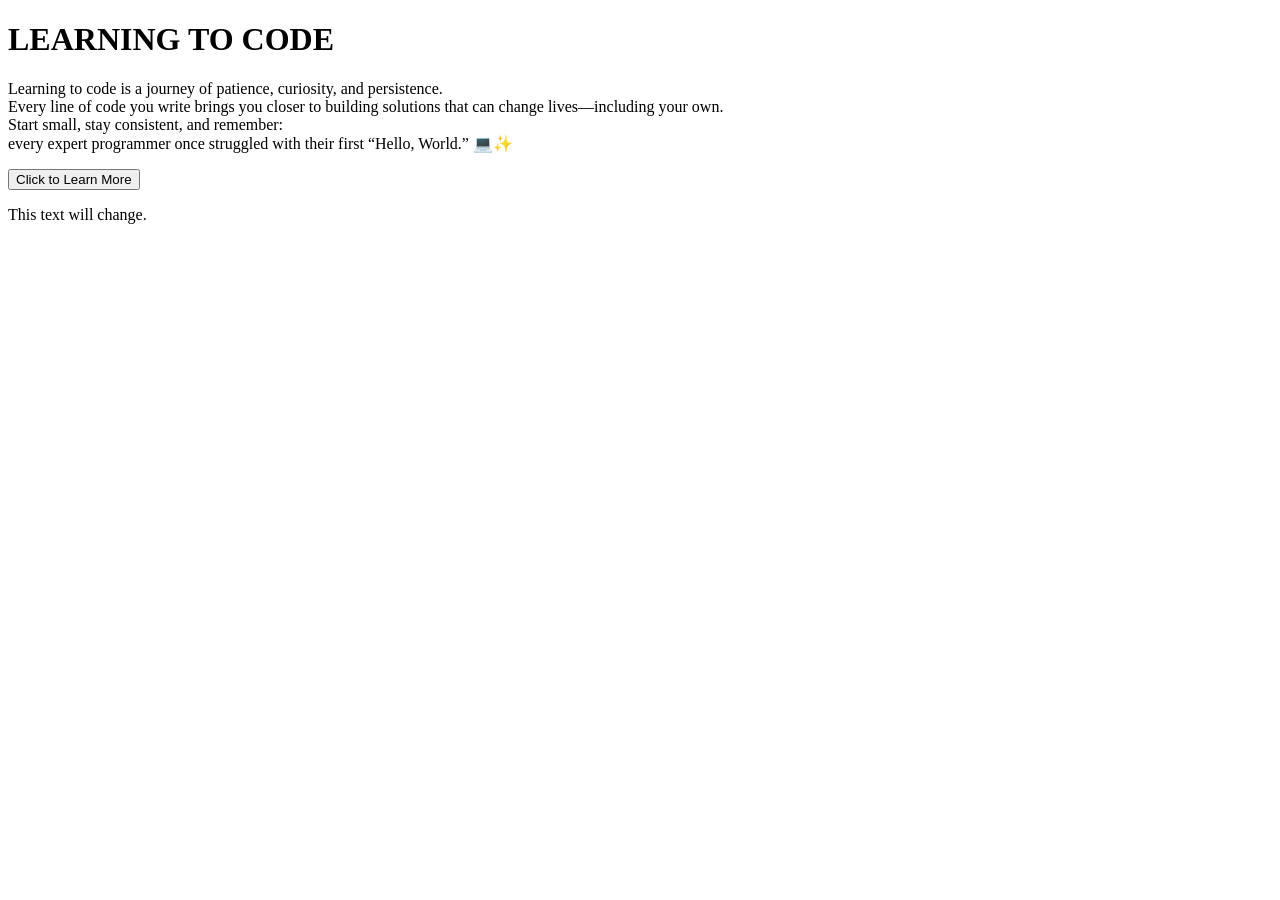
==== index.html @ 37b56173 "Added HTML structure" ====
<!DOCTYPE html>
<html lang="en">
<head>
    <meta charset="UTF-8">
    <meta name="viewport" content="width=device-width, initial-scale=1.0">
    <title>Document</title>
    <script src="script.js"></script>
    <link rel="stylesheet" href="styles.css">
</head>
<body>
    <h1>LEARNING TO CODE</h1>
    <p>Learning to code is a journey of patience, curiosity, and persistence.<br>
        Every line of code you write brings you closer to building solutions that can change lives—including your own.<br>
         Start small, stay consistent, and remember: <br>
         every expert programmer once struggled with their first “Hello, World.” 💻✨</p>
    <button id="myButton" onclick="location.href='page.html'">Click to Learn More</button>
        
    
    <p id="myText">This text will change.</p>
    
</body>
</html>
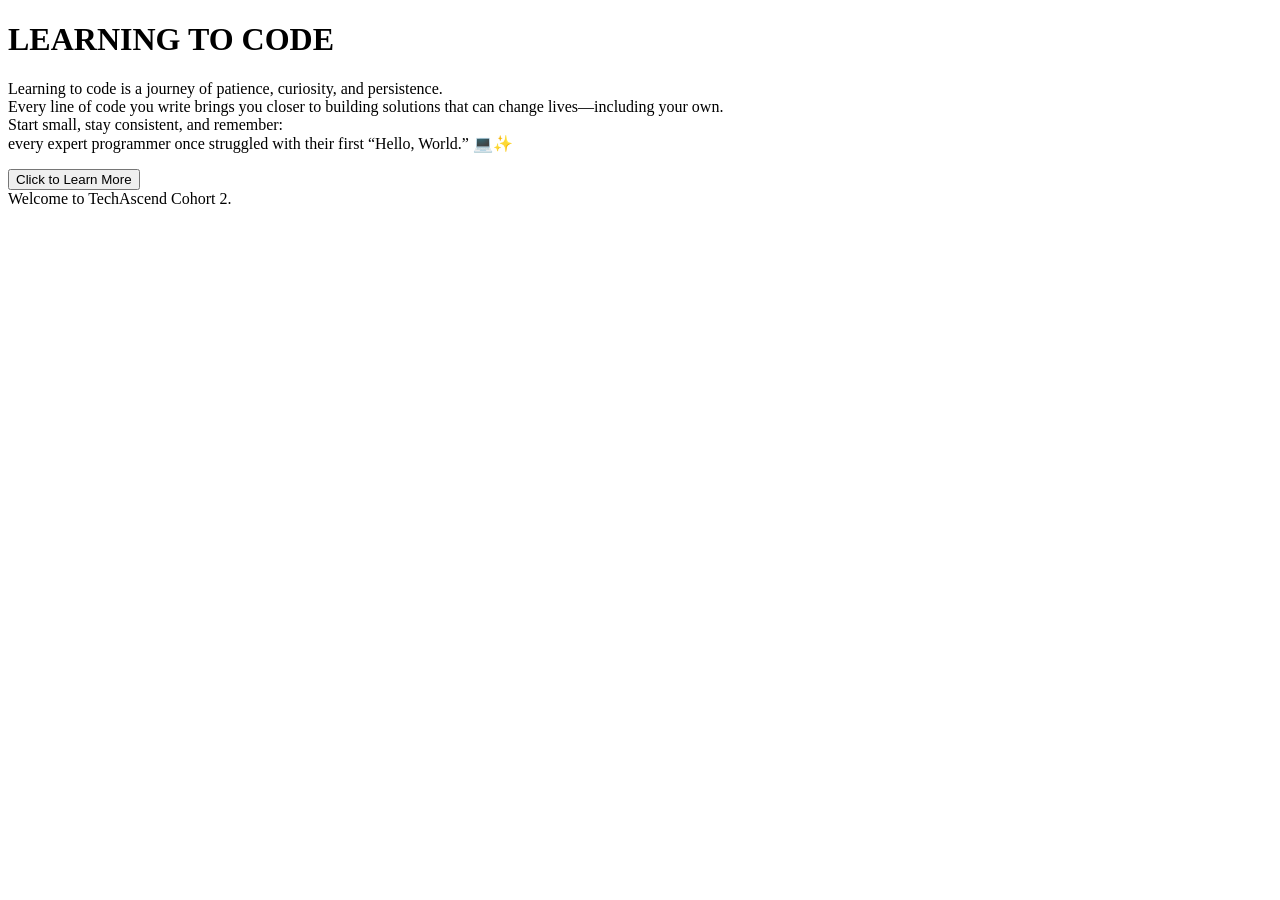
==== commit 6da115c5: "Added JavaScript click event" ====
--- a/index.html
+++ b/index.html
@@ -13,10 +13,10 @@
         Every line of code you write brings you closer to building solutions that can change lives—including your own.<br>
          Start small, stay consistent, and remember: <br>
          every expert programmer once struggled with their first “Hello, World.” 💻✨</p>
-    <button id="myButton" onclick="location.href='page.html'">Click to Learn More</button>
-        
-    
-    <p id="myText">This text will change.</p>
-    
+    <button id="myButton" >Click to Learn More</button>
+
+
+    <section id="myText">Welcome to TechAscend Cohort 2.</section>
+
 </body>
 </html>
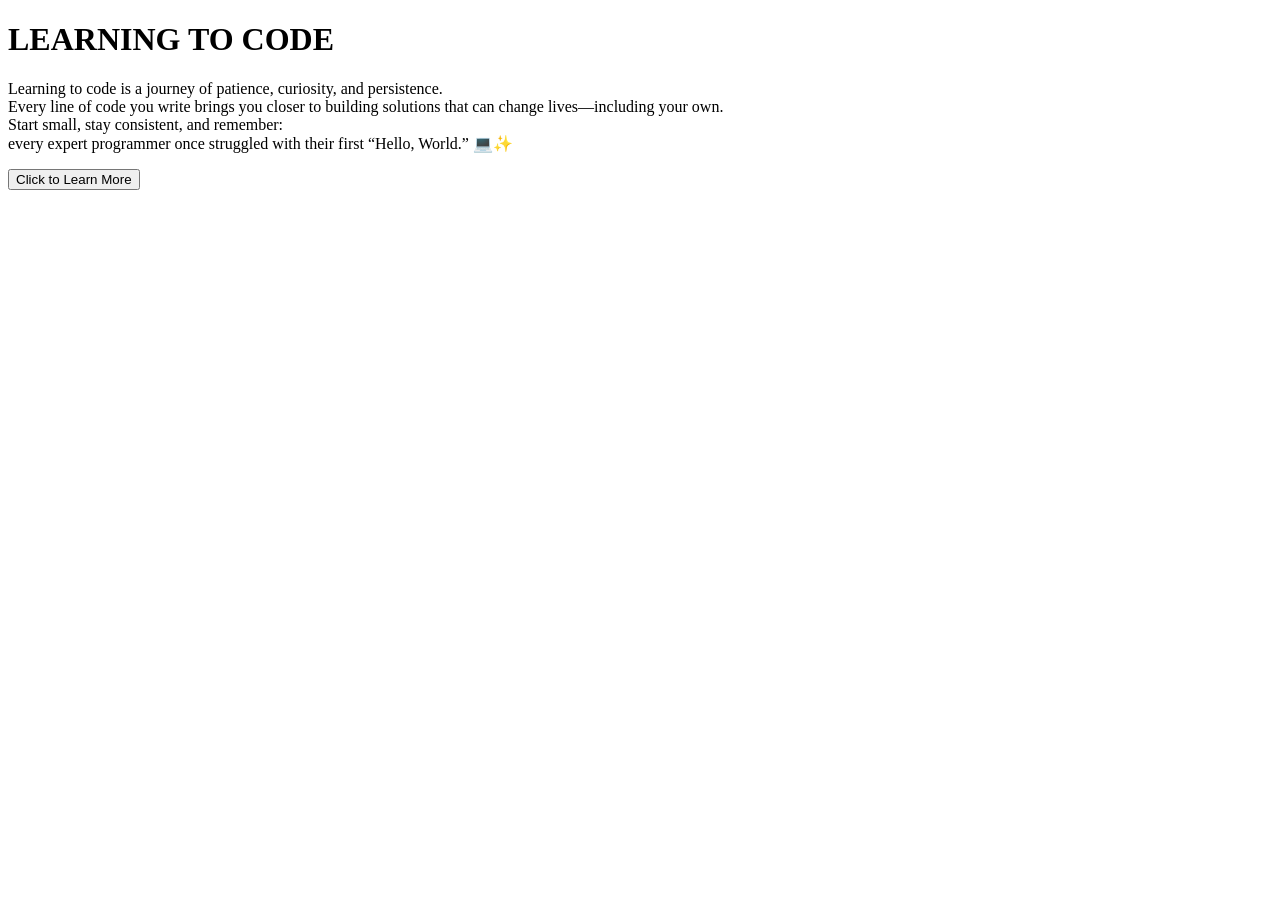
==== commit 58a86ca5: "linked script.js to index.html to allow the button element to be created before the script runs" ====
--- a/index.html
+++ b/index.html
@@ -4,8 +4,8 @@
     <meta charset="UTF-8">
     <meta name="viewport" content="width=device-width, initial-scale=1.0">
     <title>Document</title>
-    <script src="script.js"></script>
     <link rel="stylesheet" href="styles.css">
+    
 </head>
 <body>
     <h1>LEARNING TO CODE</h1>
@@ -13,10 +13,11 @@
         Every line of code you write brings you closer to building solutions that can change lives—including your own.<br>
          Start small, stay consistent, and remember: <br>
          every expert programmer once struggled with their first “Hello, World.” 💻✨</p>
-    <button id="myButton" >Click to Learn More</button>
-
+    <button id="myButton"  >Click to Learn More</button>
 
     <section id="myText">Welcome to TechAscend Cohort 2.</section>
+    <script src="script.js"></script>
 
 </body>
 </html>
+
--- a/styles.css
+++ b/styles.css
@@ -0,0 +1,3 @@
+#myText {
+    display: none;
+}
